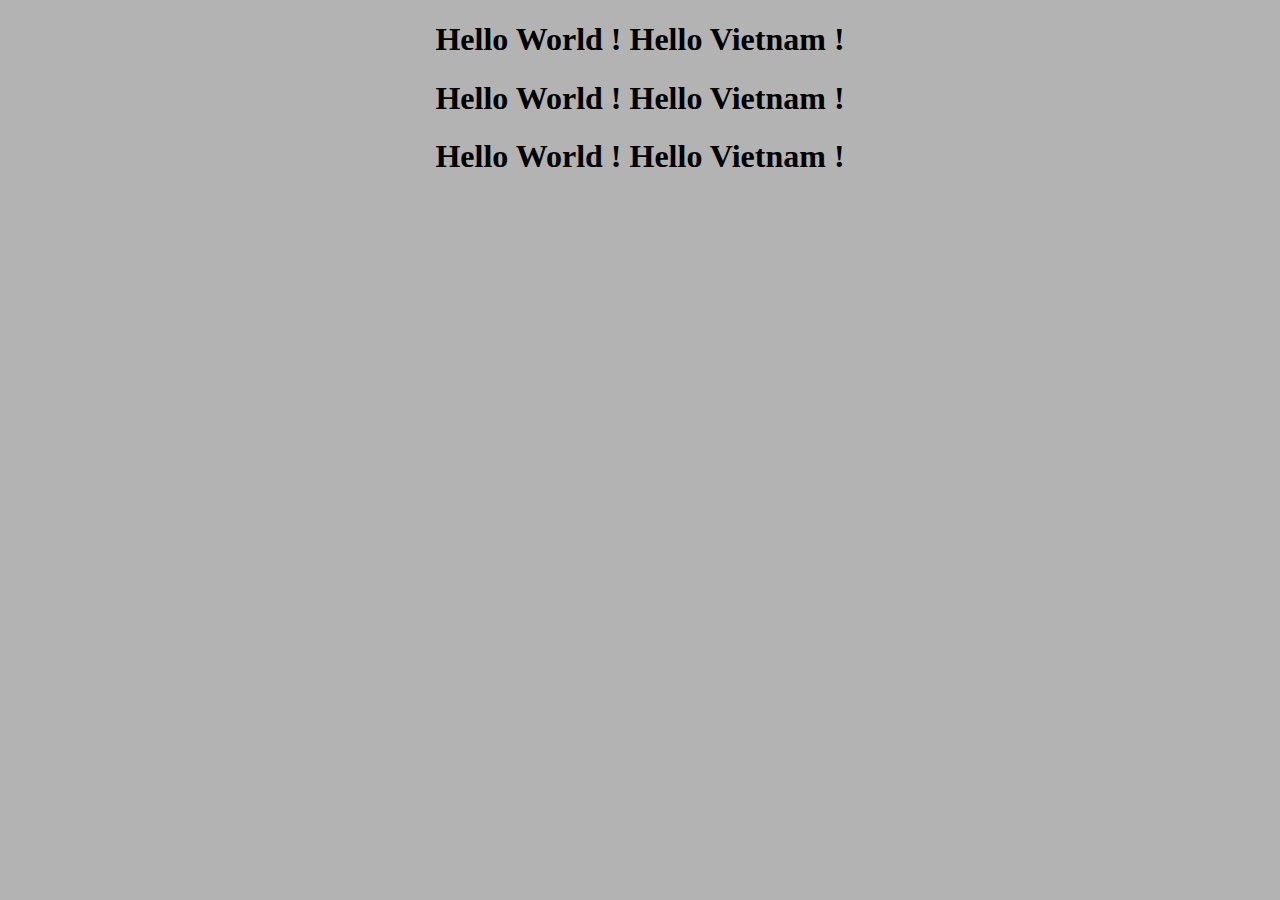
==== trunk/index.htm @ 9c657729 "example update" ====
<!DOCTYPE html PUBLIC "-//W3C//DTD XHTML 1.0 Strict//EN" "http://www.w3.org/TR/xhtml1/DTD/xhtml1-strict.dtd">
<html xmlns="http://www.w3.org/1999/xhtml">
<head>
<meta http-equiv="Content-Type" content="text/html; charset=iso-8859-1" />
<title>IIS7 - FPT-Aptech</title>
<style type="text/css">
<!---->
body {
	color:#000000;
	background-color:#B3B3B3;
	margin:0;
}

#container {
	margin-left:auto;
	margin-right:auto;
	text-align:center;
	}

a img {
	border:none;
}


</style>
</head>
<body>
<div id="container">
<h1>Hello World ! Hello Vietnam !</h1>
<h1>Hello World ! Hello Vietnam !</h1>
<h1>Hello World ! Hello Vietnam !</h1>
</div>
</body>
</html>
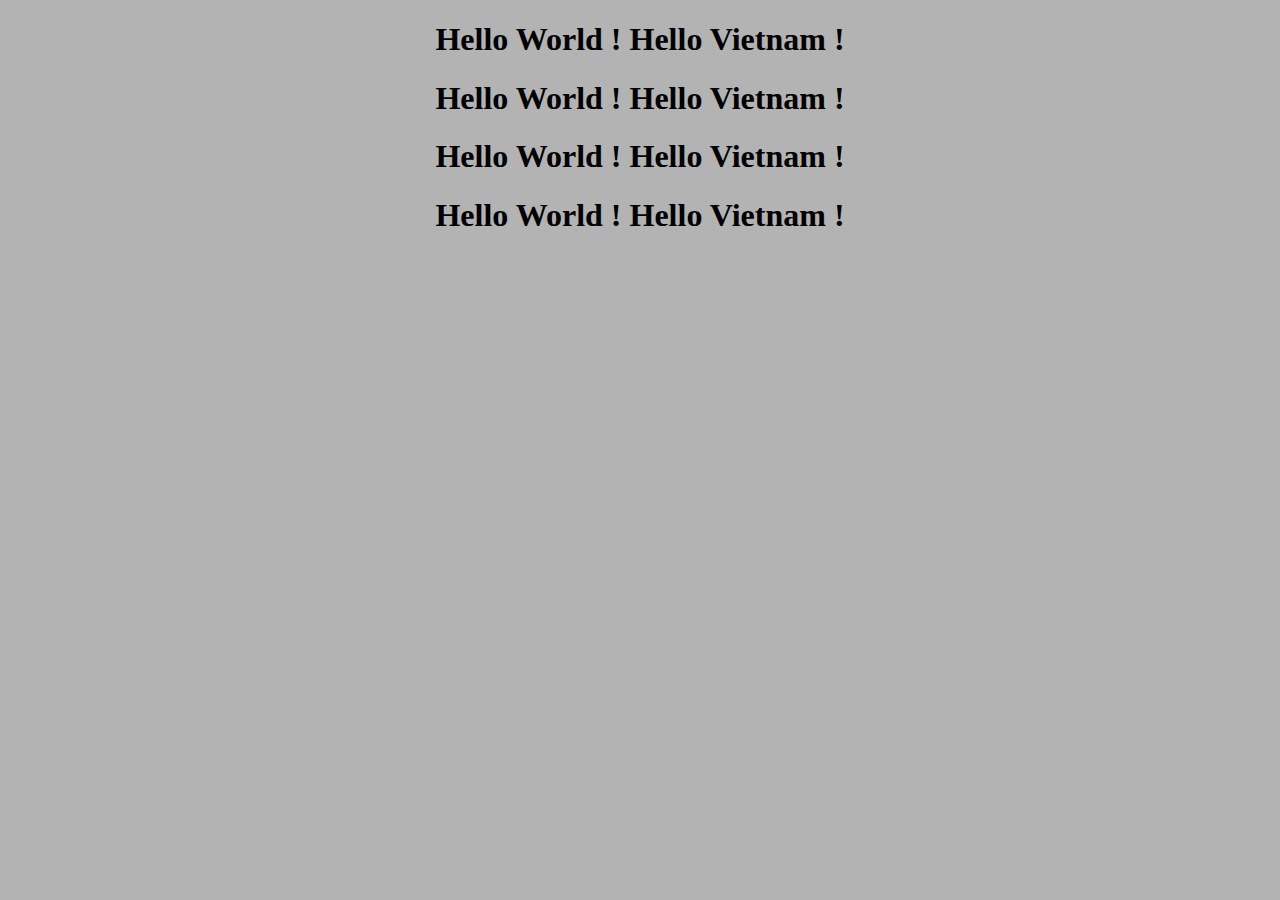
==== commit bb1b1792: "Update second" ====
--- a/trunk/index.htm
+++ b/trunk/index.htm
@@ -29,6 +29,7 @@
 <h1>Hello World ! Hello Vietnam !</h1>
 <h1>Hello World ! Hello Vietnam !</h1>
 <h1>Hello World ! Hello Vietnam !</h1>
+<h1>Hello World ! Hello Vietnam !</h1>
 </div>
 </body>
 </html>